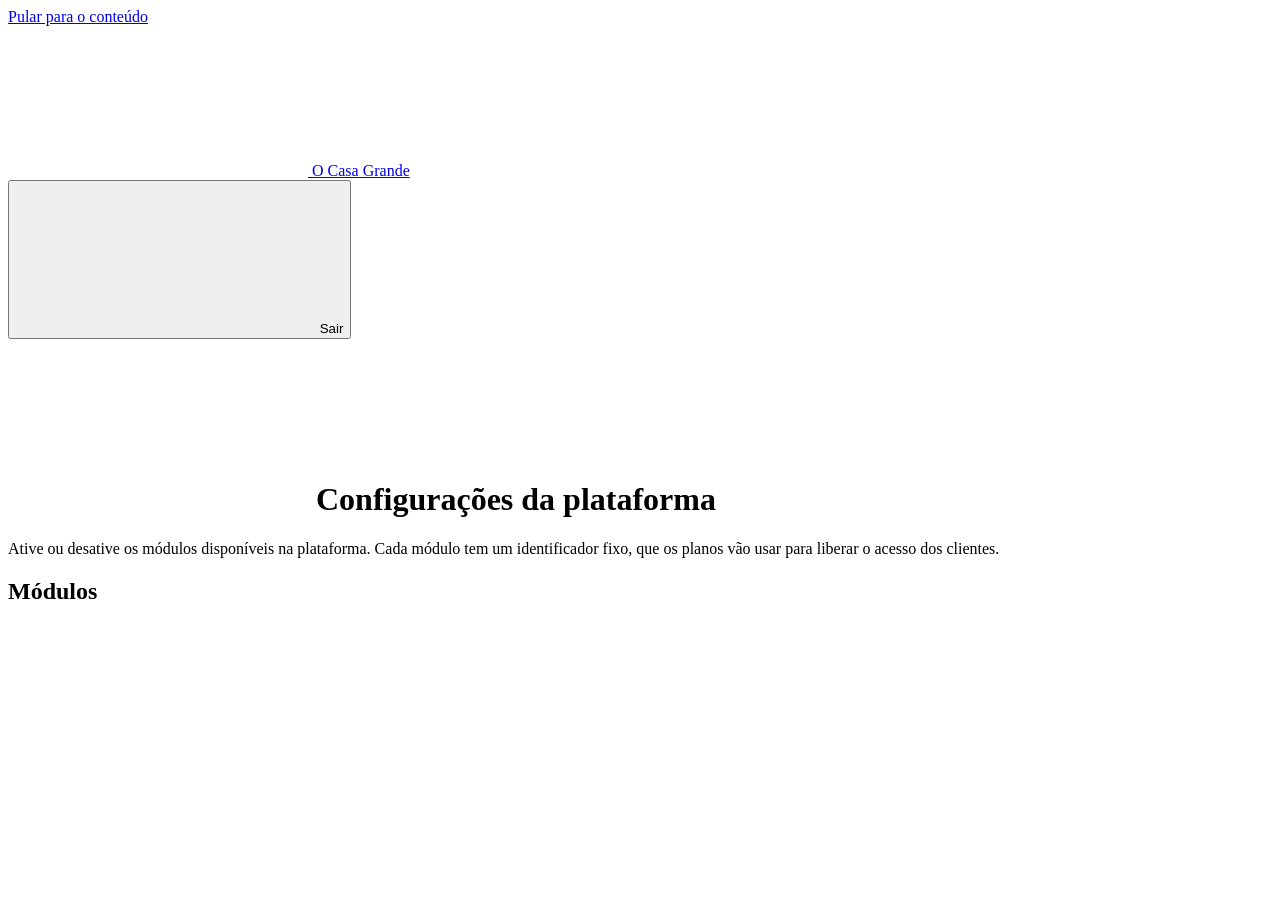
==== src/OCasaGrande.Web/html/admin/configuracoes.html @ 985f344b "Cria a base do O Casa Grande: landing page, administração de módulos, segurança e deploy no Vercel C" ====
<!doctype html>
<html lang="pt-BR">
<head>
  <meta charset="utf-8">
  <meta name="viewport" content="width=device-width, initial-scale=1">
  <meta name="robots" content="noindex, nofollow">
  <title>Configurações — O Casa Grande</title>
  <link rel="icon" href="/assets/icons/favicon.svg" type="image/svg+xml">
  <link rel="stylesheet" href="/css/tokens.css">
  <link rel="stylesheet" href="/css/base.css">
  <link rel="stylesheet" href="/css/components.css">
  <link rel="stylesheet" href="/css/layout.css">
  <link rel="stylesheet" href="/css/admin.css">
  <script type="module" src="/js/admin-settings.js"></script>
</head>
<body>
  <a class="skip-link" href="#conteudo">Pular para o conteúdo</a>

  <header class="navbar">
    <div class="container navbar__inner">
      <a class="brand" href="/admin">
        <svg class="icon" aria-hidden="true"><use href="/assets/icons/sprite.svg#logo"></use></svg>
        O Casa Grande
      </a>
      <div class="admin-header__session">
        <span id="session-email"></span>
        <button id="logout-button" class="button button--outline button--small" type="button">
          <svg class="icon" aria-hidden="true"><use href="/assets/icons/sprite.svg#logout"></use></svg>
          Sair
        </button>
      </div>
    </div>
  </header>

  <main id="conteudo" class="container admin-page">
    <h1>
      <svg class="icon" aria-hidden="true"><use href="/assets/icons/sprite.svg#settings"></use></svg>
      Configurações da plataforma
    </h1>
    <p class="admin-page__lead">
      Ative ou desative os módulos disponíveis na plataforma. Cada módulo tem um identificador fixo, que os planos
      vão usar para liberar o acesso dos clientes.
    </p>

    <section aria-labelledby="modules-title">
      <h2 id="modules-title" class="visually-hidden">Módulos</h2>
      <p id="settings-status" class="status-message" role="status" aria-live="polite"></p>
      <ul id="module-list" class="module-list"></ul>
    </section>
  </main>
</body>
</html>
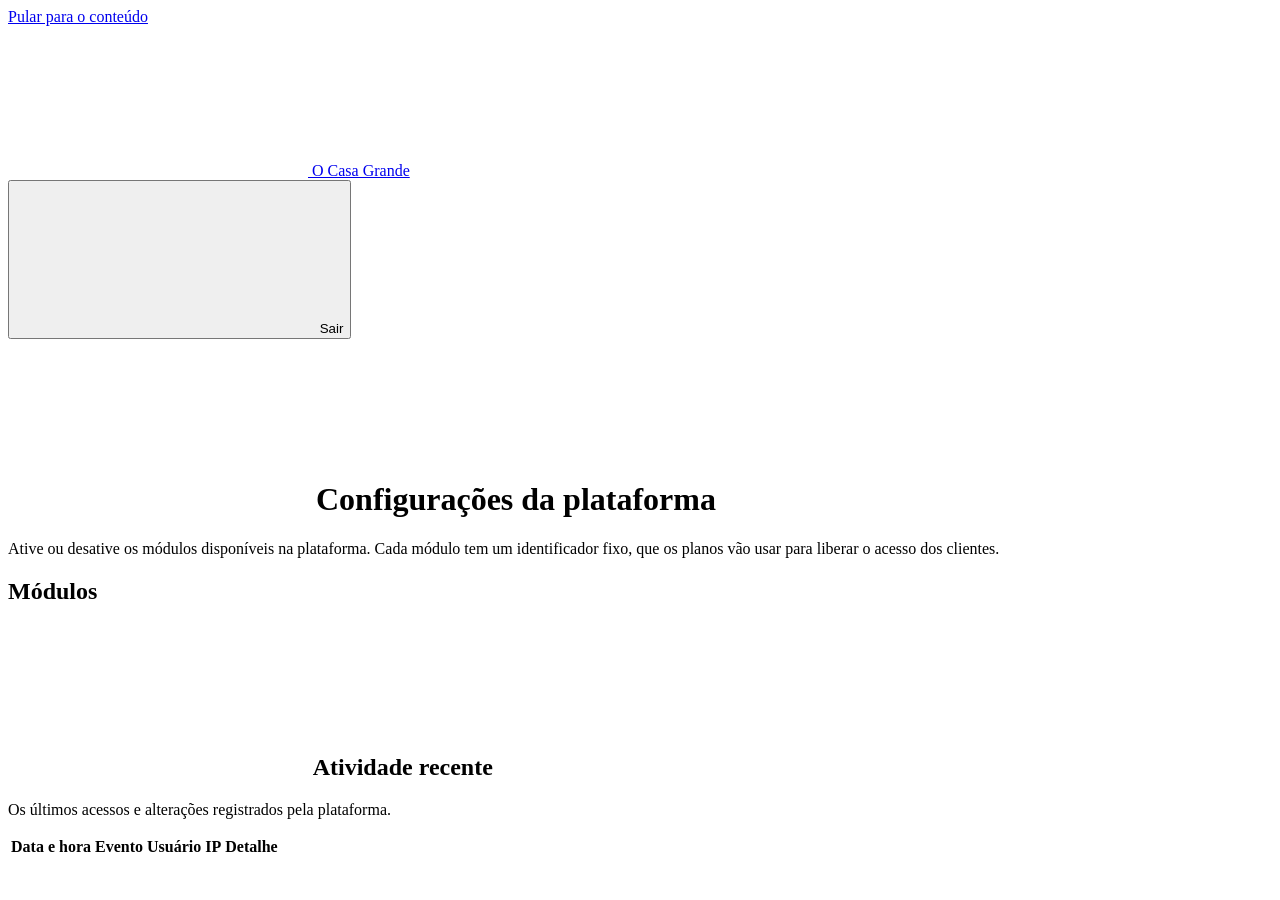
==== commit 904952fc: "Conecta o projeto exclusivamente ao PostgreSQL: módulos, auditoria, rate limit compartilhado e chave" ====
--- a/src/OCasaGrande.Web/html/admin/configuracoes.html
+++ b/src/OCasaGrande.Web/html/admin/configuracoes.html
@@ -12,6 +12,7 @@
   <link rel="stylesheet" href="/css/layout.css">
   <link rel="stylesheet" href="/css/admin.css">
   <script type="module" src="/js/admin-settings.js"></script>
+  <script type="module" src="/js/admin-activity.js"></script>
 </head>
 <body>
   <a class="skip-link" href="#conteudo">Pular para o conteúdo</a>
@@ -47,6 +48,29 @@
       <p id="settings-status" class="status-message" role="status" aria-live="polite"></p>
       <ul id="module-list" class="module-list"></ul>
     </section>
+
+    <section class="activity" aria-labelledby="activity-title">
+      <h2 id="activity-title">
+        <svg class="icon" aria-hidden="true"><use href="/assets/icons/sprite.svg#shield"></use></svg>
+        Atividade recente
+      </h2>
+      <p class="admin-page__lead">Os últimos acessos e alterações registrados pela plataforma.</p>
+      <p id="activity-status" class="status-message" role="status" aria-live="polite"></p>
+      <div class="card activity__table-wrapper">
+        <table class="activity__table">
+          <thead>
+            <tr>
+              <th scope="col">Data e hora</th>
+              <th scope="col">Evento</th>
+              <th scope="col">Usuário</th>
+              <th scope="col">IP</th>
+              <th scope="col">Detalhe</th>
+            </tr>
+          </thead>
+          <tbody id="activity-list"></tbody>
+        </table>
+      </div>
+    </section>
   </main>
 </body>
 </html>
